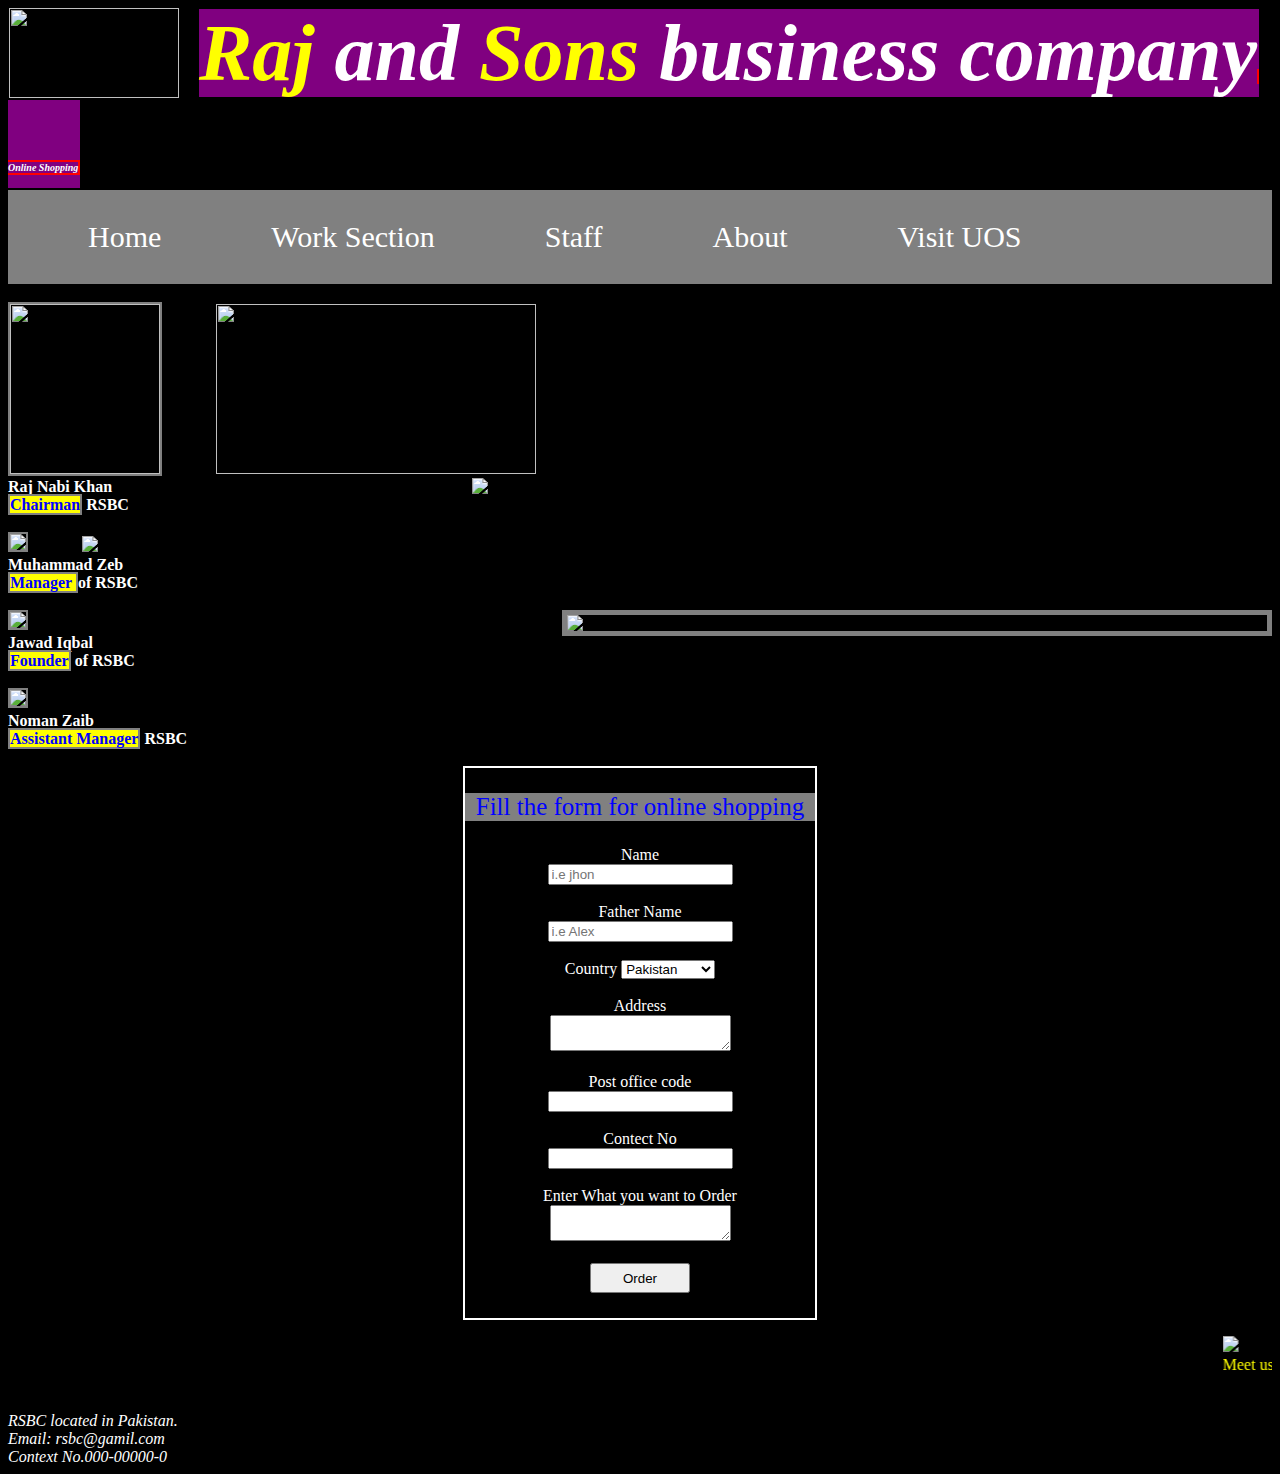
==== onlineshopping/Newbar.html @ 19d4d237 "my second page." ====
<!DOCTYPE html>
<html>
<head>
	<title>RSBC</title>
</head>
<style>

ul{

	list-style-type: none;
    background-color: gray;
    margin: 0;
    overflow: hidden;
    padding: 0; 
}
li{
	 float: left;
	 margin-left:50px;
}
li a
{
    text-decoration: none;
	color: white;
	font-size: 30px;
	font-weight: 500;
	display: block;
	padding: 20px;
	margin: 10px;

}
li a:hover
{
	background-color: black;
}
li a:visited
{
  text-decoration: underline;
  backgound-color: blue;

}
li a:action
{
	color: red;
	background-color: transparent;
}
.blue
{
	color: yellow;
	/*background-color: yellow;*/

}
</style>

<body style="background-color: black;color: white">
	<img style="margin-left: 10px;margin-left:1px" align="left" width="170px" height="90px" src="C:\Users\92344\Downloads\RSBC1.png">

	<h style="font-size: 500%;font-style: italic;color: white;background-color: purple;margin-left: 20px"><b><span class="blue">Raj</span> and <span class="blue">Sons</span> business company<span style="font-size: 10px;border: 2px solid red"> Online Shopping</span></b></h>
<ul>
    <li><a href="https://www.google.com">Home</a></li>
    <li><a href="#c2">Work Section</a></li>
    <li><a href="#c3">Staff</a></li>
    <li><a href="#c4">About</a></li>
    <li><a href="D:\4th semester Data\Web Design and dev\login page.htm">Visit UOS</a></li>
</ul><br>

<img src="C:\Users\92344\OneDrive\Desktop\papa.jpeg" style="border: 2px solid gray;width: 150px; height: 170px;">
 <img width="320" height="170" style="margin-left: 50px" src="C:\Users\92344\OneDrive\Desktop\online sh.jpeg">

<img align="right" width="800px" src="C:\Users\92344\OneDrive\Documents\company.png"><br>

<h><b>Raj Nabi Khan <br><span style="border: 2px solid gray; background-color: yellow;color: blue">Chairman</span> RSBC</b></h><br><br>

<img src="C:\Users\92344\OneDrive\Desktop\M bro.jpg" style="border: 2px solid gray
;width: 150px">
<img width="320" style="margin-left: 50px" src="C:\Users\92344\OneDrive\Desktop\e-commerce-representational.jpg"><br>
<h><b>Muhammad Zeb<br><span style="background-color: 
yellow;color: blue;border: 2px solid gray">Manager </span>of RSBC</b></h><br><br>

<img width="150px" style="border: 2px solid gray" src="C:\Users\92344\Downloads\34123099_2123559144592995_1007727957617147904_o.jpg">
<img align="right" style="border: 5px solid gray;width: 700px" src="C:\Users\92344\OneDrive\Desktop\Untitled.jpg"><br>	
<h><b>Jawad Iqbal <br> <span style="border: 2px solid gray;background-color: yellow;color: blue"> Founder</span> of RSBC</b></h><br><br>

<img width="150px" style="border:2px solid gray	" src="C:\Users\92344\OneDrive\Desktop\IMG-20190312-WA0010.jpg"><br>
<h><b>Noman Zaib <br><span style="border: 2px solid gray;background-color: yellow;color: blue">Assistant Manager</span> RSBC</b></h><br><br>
<div  align="center">
	<form style="border: 2px solid white;width: 350px;height: 550px" action="https://www.amazon.com/">
		<p style="background-color: gray; color: blue; font-size:25px">Fill the form for online shopping</p>
	<label>Name</label><br>
	<input type="text" name="User name" placeholder="i.e jhon" required=""><br><br>
	<label>Father Name</label><br>
    <input type="text" name="Father name" placeholder="i.e Alex" required=""><br><br>
    <label>Country</label>
    <select name="Country" required>
    	<option >Pakistan</option>
    	<option >india</option>
    	<option>USA</option>
    	<option>UAE</option>
    	<option>Souid aribia</option>
    	<option>Austraila</option>
    	<option>New Zeland</option>
    	<option>Turky</option>
    	<option>Iran</option>
    	<option>Afghanistan</option>
        <option>Bangladish</option>
        <option>Srilanka</option>
        <option>Nepal</option>
        <option>China</option>
        <option>England</option>
    </select><br><br>
    <label>Address</label><br>
    <textarea type="text" name="address"></textarea><br><br>
    <label>Post office code</label><br>
    <input type="number" name="numbber"><br><br>
    <label>Contect No</label><br>
    <input type="number" name="number" required=""><br><br>
    <label>Enter What you want to Order</label><br>
    <textarea type="text" name="Thing name"></textarea> <br><br>
    <button style="width: 100px;height:30px" type="submit">Order</button>
</form>

</div>

<marquee>

	 <p style="color: yellow"><a href="https://www.facebook.com" title="facebook page of uos"><img src="C:\Users\92344\OneDrive\Documents\facebook.png"></a><br>Meet us on Facebook</p><br>
	
</marquee>

<address >
	RSBC located in Pakistan.<br>
	Email: rsbc@gamil.com<br>
	Context No.000-00000-0<br>
</address>

</body>
</html>
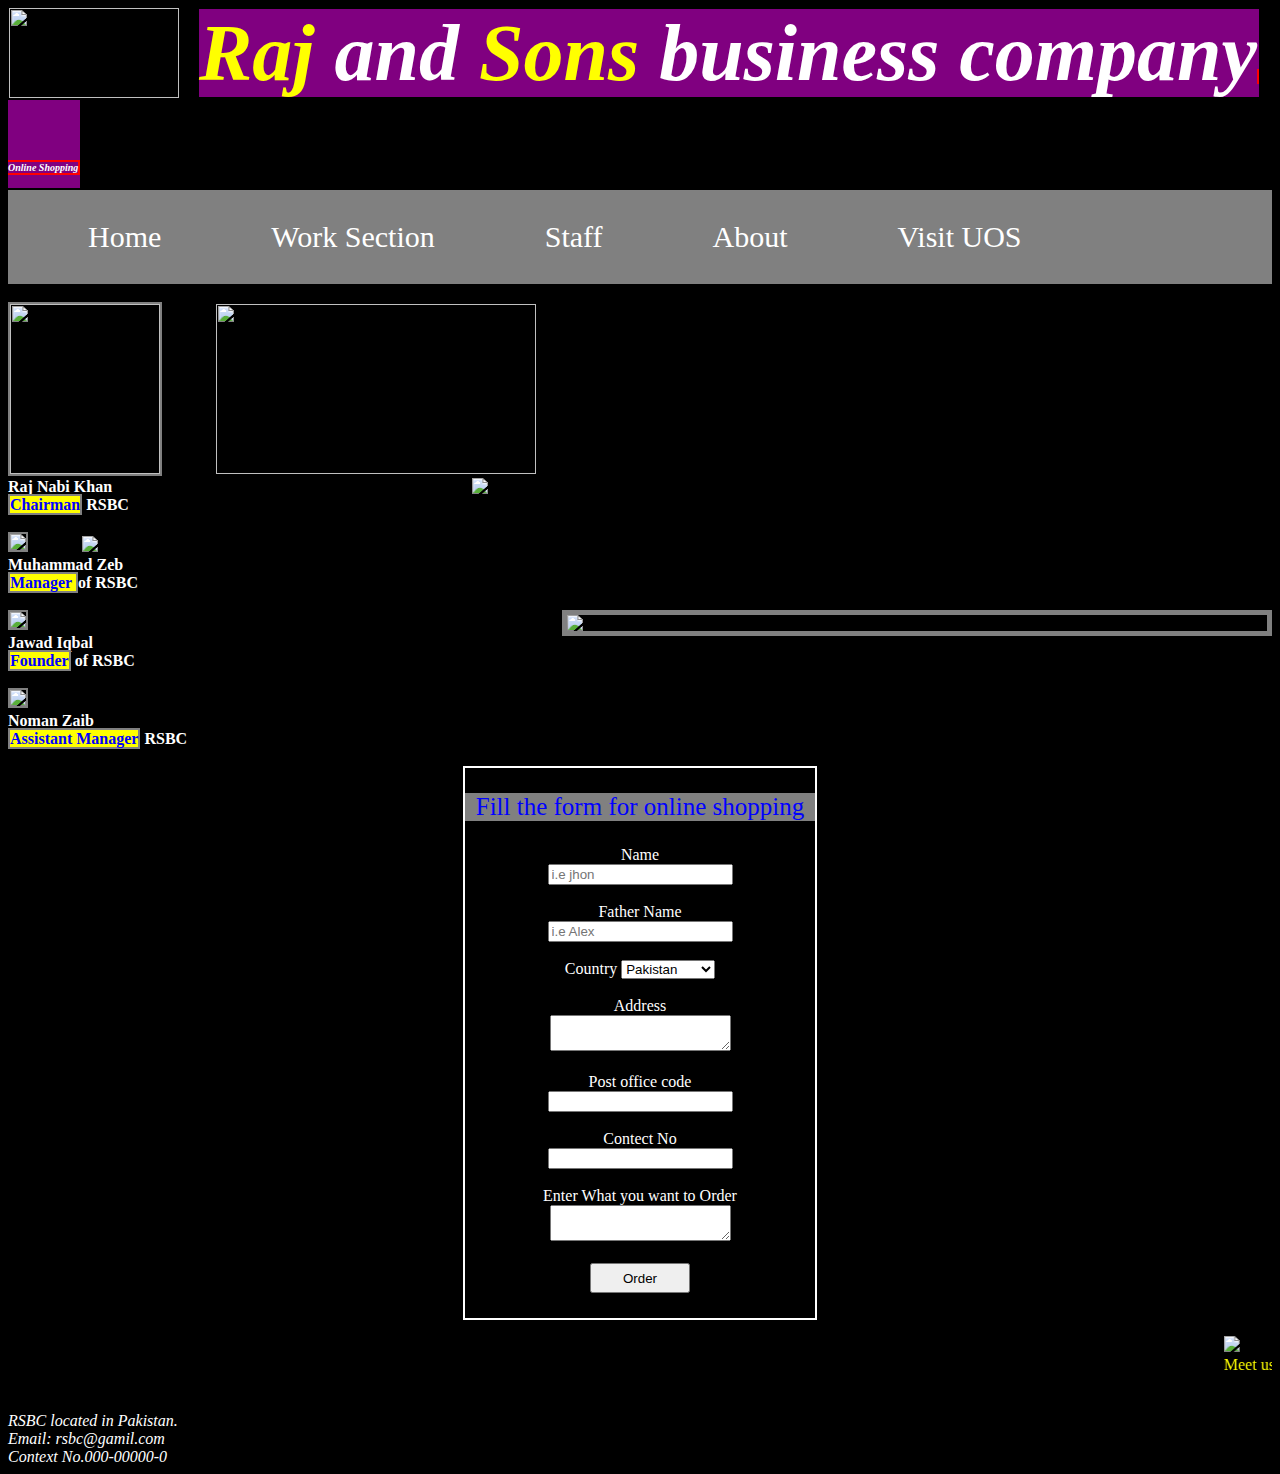
==== commit 979c0411: "Module 3 assignment" ====
--- a/onlineshopping/Newbar.html
+++ b/onlineshopping/Newbar.html
@@ -120,7 +120,7 @@
 
 </div>
 
-<marquee>
+<marquee> 
 
 	 <p style="color: yellow"><a href="https://www.facebook.com" title="facebook page of uos"><img src="C:\Users\92344\OneDrive\Documents\facebook.png"></a><br>Meet us on Facebook</p><br>
 	
